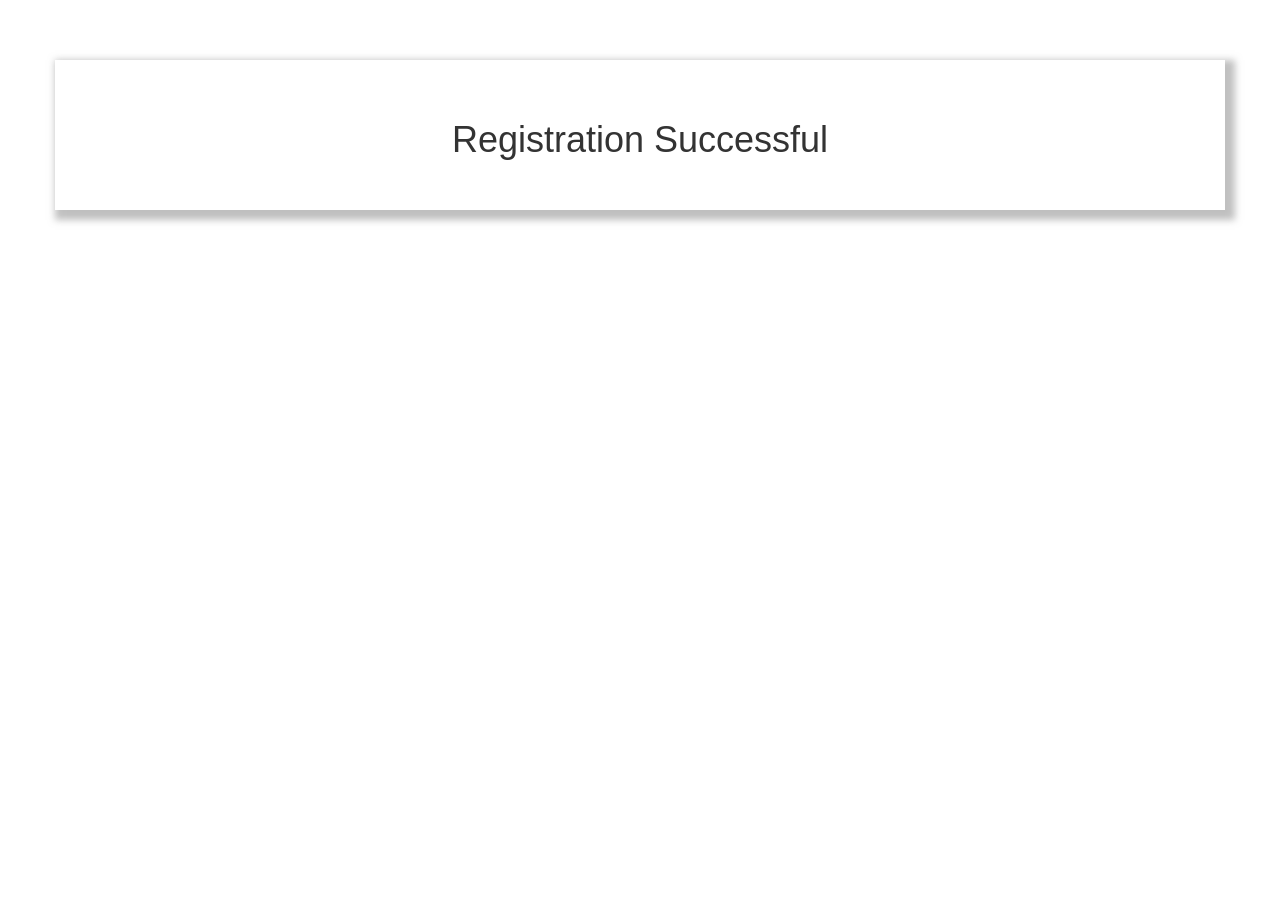
==== signup_successful.html @ 27d7b4ba "Registration Form This is the Registration form to sign up and store information using HTML,CSS,Node" ====
<!DOCTYPE html>
<html lang="en">
<head>
    <meta charset="UTF-8">
    <meta name="viewport" content="width=device-width, initial-scale=1.0">
    <title>Registration Successful</title>
    <link rel="stylesheet" href="https://maxcdn.bootstrapcdn.com/bootstrap/3.3.7/css/bootstrap.min.css" integrity="sha384-BVYiiSIFeK1dGmJRAkycuHAHRg32OmUcww7on3RYdg4Va+PmSTsz/K68vbdEjh4u" crossorigin="anonymous">
    <link rel="stylesheet" type="text/css" href="style.css">
</head>
<body>
    <br>
    <br>
    <br>
    <div class="container">
        <div class="row">
            <div class="col-md-3"></div>
            <div class="col-mod-6 main">
                <h1>Registration Successful</h1>
            </div>
        </div>
    </div>
    
</body>
</html>
---- style.css ----
.main{
    padding: 40px;
    font-family: Arial;
    box-shadow: 5px  5px 7px 5px #8888;
}

.main h1{
    font-size: 36px;
    text-align: center;
    font-family: Arial;

}

input{
    font-family: Arial, Helvetica, sans-serif;
    width: 100%;
    font-size: 20px;
    padding: 12px 40px;
    margin: 8px;
    border: none;
    border-bottom: 2px solid #476576;

}

input[type=submit]{
    font-family: Arial, Helvetica, sans-serif;
    width: 100%;
    background-color: #476576;
    border:none;
    color: white;
    padding: 16px 32px;
    margin: 4px 2px;
    border-radius: 10px;
    align-items: center;

}
body{
    place-items: center;
    background-color:;
    background-image: url(images for registeration form project.avai);
}
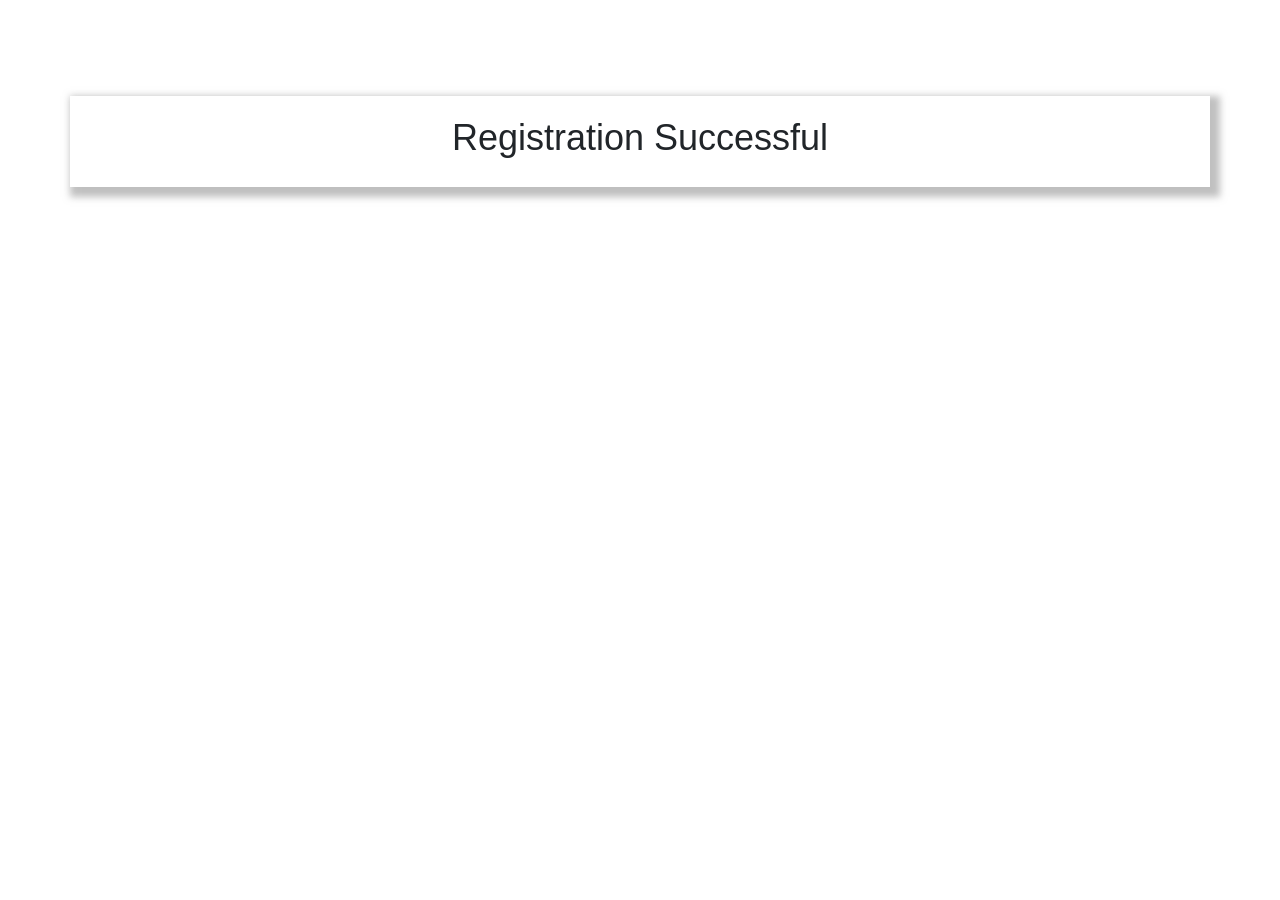
==== commit d951ca7c: "Registration Form I have develop the registration form to sign up and store user information using H" ====
--- a/signup_successful.html
+++ b/signup_successful.html
@@ -3,14 +3,13 @@
 <head>
     <meta charset="UTF-8">
     <meta name="viewport" content="width=device-width, initial-scale=1.0">
-    <title>Registration Successful</title>
-    <link rel="stylesheet" href="https://maxcdn.bootstrapcdn.com/bootstrap/3.3.7/css/bootstrap.min.css" integrity="sha384-BVYiiSIFeK1dGmJRAkycuHAHRg32OmUcww7on3RYdg4Va+PmSTsz/K68vbdEjh4u" crossorigin="anonymous">
+    <title>Registration successful</title>
+    <link href="https://cdn.jsdelivr.net/npm/bootstrap@5.3.3/dist/css/bootstrap.min.css" rel="stylesheet" integrity="sha384-QWTKZyjpPEjISv5WaRU9OFeRpok6YctnYmDr5pNlyT2bRjXh0JMhjY6hW+ALEwIH" crossorigin="anonymous">
     <link rel="stylesheet" type="text/css" href="style.css">
+    <script src="https://cdn.jsdelivr.net/npm/bootstrap@5.3.3/dist/js/bootstrap.bundle.min.js" integrity="sha384-YvpcrYf0tY3lHB60NNkmXc5s9fDVZLESaAA55NDzOxhy9GkcIdslK1eN7N6jIeHz" crossorigin="anonymous"></script>
 </head>
 <body>
-    <br>
-    <br>
-    <br>
+    <br><br><br><br>
     <div class="container">
         <div class="row">
             <div class="col-md-3"></div>
--- a/style.css
+++ b/style.css
@@ -1,5 +1,5 @@
 .main{
-    padding: 40px;
+    padding: 20px;
     font-family: Arial;
     box-shadow: 5px  5px 7px 5px #8888;
 }
@@ -15,27 +15,22 @@
     font-family: Arial, Helvetica, sans-serif;
     width: 100%;
     font-size: 20px;
-    padding: 12px 40px;
+    padding: 12px 20px;
     margin: 8px;
     border: none;
-    border-bottom: 2px solid #476576;
+    border-bottom: 2px solid #764776;
 
 }
 
 input[type=submit]{
     font-family: Arial, Helvetica, sans-serif;
     width: 100%;
-    background-color: #476576;
+    background-color: #764776;
     border:none;
     color: white;
     padding: 16px 32px;
     margin: 4px 2px;
     border-radius: 10px;
-    align-items: center;
 
 }
-body{
-    place-items: center;
-    background-color:;
-    background-image: url(images for registeration form project.avai);
 }
